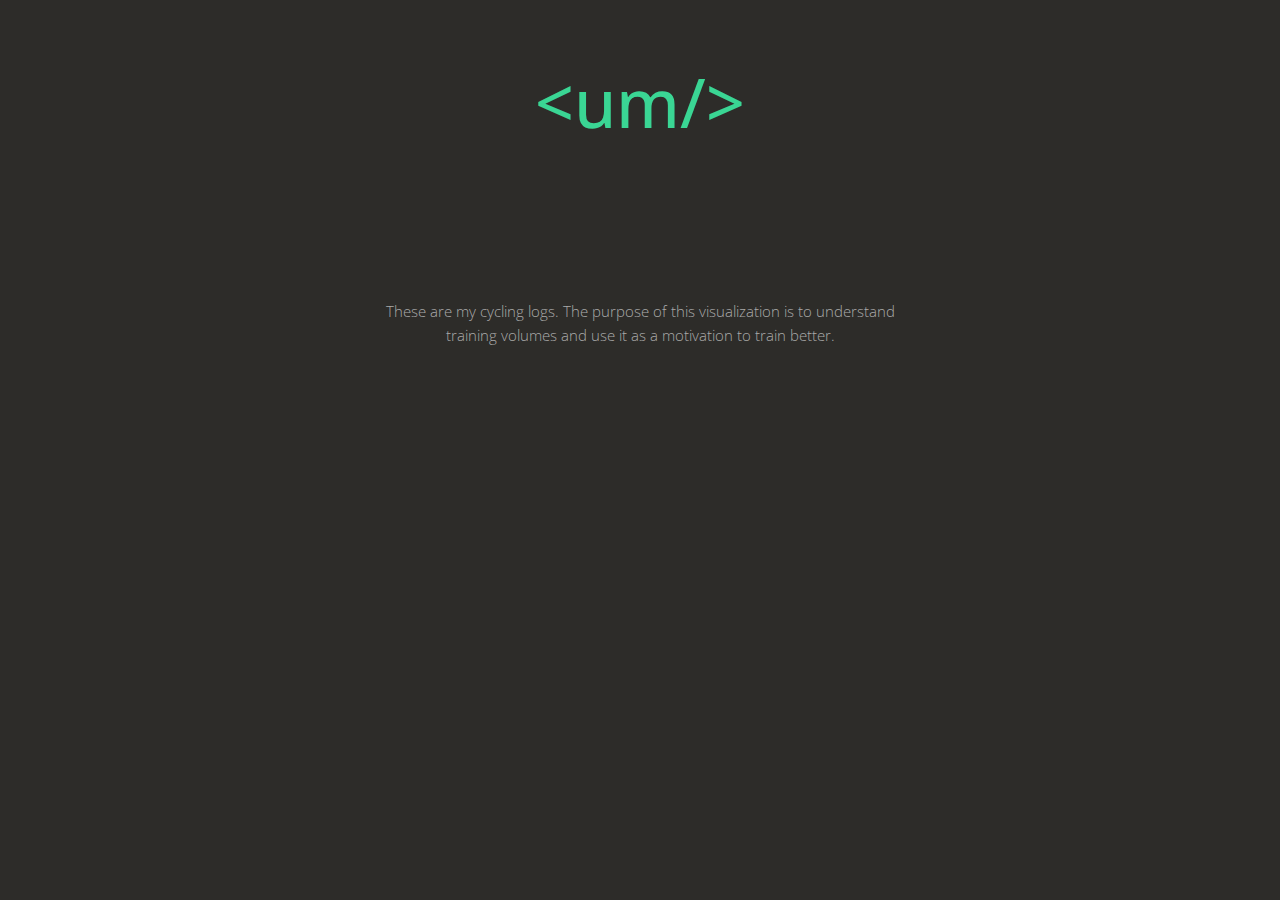
==== index.html @ 2616dc31 "Move the new cycling landing page to index.html" ====
<!DOCTYPE html>
<html>
    <head>
        <link rel="stylesheet" href="css/main.css">
        <link href="css/bootstrap.css" rel="stylesheet">
        <link href='http://fonts.googleapis.com/css?family=Open+Sans:300,600,400,700' rel='stylesheet' type='text/css'>
        <link href='http://fonts.googleapis.com/css?family=Muli:400,300' rel='stylesheet' type='text/css'>
        <meta name="viewport" content="width=device-width, initial-scale=1 ">
        <script src="https://code.jquery.com/jquery-2.1.3.min.js" type="text/javascript"></script>
        <script src="javascript/d3min.js"></script>
        <script src="javascript/strava-grep.js"></script>
        <script src="http://labratrevenge.com/d3-tip/javascripts/d3.tip.v0.6.3.js"></script>
        <script>
          (function(i,s,o,g,r,a,m){i['GoogleAnalyticsObject']=r;i[r]=i[r]||function(){
          (i[r].q=i[r].q||[]).push(arguments)},i[r].l=1*new Date();a=s.createElement(o),
          m=s.getElementsByTagName(o)[0];a.async=1;a.src=g;m.parentNode.insertBefore(a,m)
          })(window,document,'script','//www.google-analytics.com/analytics.js','ga');

          ga('create', 'UA-66308729-1', 'auto');
          ga('send', 'pageview');

        </script>
    </head>
    <body style="background-color:#2d2c29;">        
        <div class="charts pageBody" style="position:absolute; margin:auto; top:0; bottom:0; right:0; left:0; height:90%">
            <div class="container">
                <div class="row" style="text-align:center;font-family:'Open Sans';font-weight:bold;">
                        <header>
                            <a href="about.html"><h1 class="pageTitle">&#60;um&#47;&#62;</h1></a>
                        </header>
                    </div>
                <div class="row">
                    <div class="col-md-12">
                        <div id="vis">
                            <svg class="barChart"></svg>
                        </div>
                    </div>
                </div>
                <div class="row visible-xs">
                    <div class="col-xs-12 visible-xs" style="text-align:center">
                        <p>These are my cycling logs. The purpose of this visualization is to understand training volumes and use it as a motivation to train better.</p>
                    </div>
                </div>
                <div class="row" style="display:flex; align-items:center">
                    <div class="col-md-3  col-xs-6">
                            <div class="totalRideCount"></div>
                    </div>
                    <div class="col-md-6 hidden-xs" style="text-align:center">
                        <p>These are my cycling logs. The purpose of this visualization is to understand training volumes and use it as a motivation to train better.</p>
                    </div>
                    <div class="col-md-3 col-xs-6" style="text-align:right">
                        <div class="totalDistance"></div>
                    </div>
                    
                </div>
            </div>
        </div>
    </body>
</html>
---- css/main.css ----
/*resetting browser defaults */
p, a {
    padding: 0;
    margin: 0;
    border: 0;
    font-size: inherit;
    font: inherit;
    text-decoration: none; 
}

/* imports */
@import url(http://fonts.googleapis.com/css?family=Open+Sans);

/* global defaults */
html {
    font-family: "Open Sans";
    font-size: 24px;
    
}

.pageBody, .headline{
    font-family: "Open Sans";
    font-size: 110%;
    line-height:160%;
    font-weight: 200;
}


.pageTitle {
    font-size: 110%;
}

/*header styling begins */
header > a {
    font-size: 400%;
    font-weight: 600;
    text-decoration: none;
    color: #3AD694;
}

header > a:hover {
    color: #3AD694;   
}

.headline {
    font-size: 150%;
    font-weight: 300; 
}

body > header {
    text-align: center;
    margin: 0.1% 0.75% 0 0.75%;   
    padding: .75%;
    /*border-bottom: 1px solid #dddddd;*/
}
header strong {
    font-weight: 700;   
}
/*header styling ends */


/*navigation styling begins*/
nav {
    width: 75%;
    margin: 0 auto;
    text-align: center;
    
}

nav a {
    text-decoration: none;
    color:#3AD694;
}

nav li {
    list-style: none;
    display: inline;
    padding: 1%;
    margin: 4%;
    font-size: 150%;
    font-weight: 300;
    border-bottom: 1px solid #ffffff;
    transition: all 0.3s ease-in-out;
}

nav li:hover{
    border-bottom-color: #3AD694;
    color: #3AD694;
}
/*navigation styling ends*/

.pageBody {
    margin-top: 1%;
    margin-bottom:25vh;
}

/*barchart Stylign*/
.barChart rect {
    fill: #3AD694;
}

.barChart {
    display: block;
    margin: 0 auto;
}
.axis path,
.axis line {
  fill: none;
  stroke: white;
  opacity: 0.5;
  shape-rendering: crispEdges;
}

.x.axis text, .y.axis text {
  font: 10px sans-serif;
  fill: mintcream; 
  opacity: 0.8;
}

.x.axis .domain, .y.axis .domain{
        stroke:#aaa;
    }

    .dot {
        stroke: #000;
    }

    .viewbox{
        border:1px solid #ccc;
    }

circle {
    fill: #3AD694;
}

circle:hover {
    fill: #3AD694;
}
    
.charts {
    margin-top: 30px;
}


.d3-tip {
  line-height: 1;
  font-weight: bold;
  padding: 12px;
  background: rgba(0, 0, 0, 0.8);
  color: #fff;
  border-radius: 2px;
}

/* Creates a small triangle extender for the tooltip */
.d3-tip:after {
  box-sizing: border-box;
  display: inline;
  font-size: 10px;
  width: 100%;
  line-height: 1;
  color: rgba(0, 0, 0, 0.8);
  content: "\25BC";
  position: absolute;
  text-align: center;
}

/* Style northward tooltips differently */
.d3-tip.n:after {
  margin: -1px 0 0 0;
  top: 100%;
  left: 0;
}

.button {
    padding: 10px;
   /* background-color: #ff8f66; */
    color: white;
    background-color: #3AD694;
    text-align: center;
}

.button:hover {
    background-color: #8fb3d1;
    color: white;
}

.button:active{
    background-color: #4c7699;
}

a {
    text-decoration: none !important;
}


.summaryDescriptionContainer {
    color:darkgray;
}

.vertical-list-link-style {
    text-decoration: none;
    color:black;
}

.vertical-list-link-style:hover {
    color: #3AD694;
}

.me-desc {
    text-align: justify;
}

.footer-bar {
    margin-bottom:4%;
    border-bottom: 1px solid #3AD694;
}

.link {
    text-decoration: none;
    color: #3AD694;
}

.link:hover {
    color:#3AD694;
}

.project-desc {
    text-decoration: none;
    color: black;
}

.project-desc:hover {
    color: black;
}

.fadeIn {
    -webkit-animation: fadein 2s; /* Safari, Chrome and Opera > 12.1 */
       -moz-animation: fadein 2s; /* Firefox < 16 */
        -ms-animation: fadein 2s; /* Internet Explorer */
         -o-animation: fadein 2s; /* Opera < 12.1 */
            animation: fadein 2s;
}

@keyframes fadein {
    from { opacity: 0; }
    to   { opacity: 1; }
}

/* Firefox < 16 */
@-moz-keyframes fadein {
    from { opacity: 0; }
    to   { opacity: 1; }
}

/* Safari, Chrome and Opera > 12.1 */
@-webkit-keyframes fadein {
    from { opacity: 0; }
    to   { opacity: 1; }
}

/* Internet Explorer */
@-ms-keyframes fadein {
    from { opacity: 0; }
    to   { opacity: 1; }
}

/* Opera < 12.1 */
@-o-keyframes fadein {
    from { opacity: 0; }
    to   { opacity: 1; }
}

.section-header {    
    text-align:center;
    margin-bottom:2%;
}

.insta-block {
    margin: 1% !important;
}

.footer {
  background-color: #eee;
  padding: 9vh;
  position:fixed;
  bottom:0;
  width:100%;
  color: #2D2C29;
  text-align: center;
}

.footer a{
    color: black;
    display: inline-block;
    margin: 0 45px;
    background-repeat: no-repeat;
}

/*#nav-row {
    padding-bottom: 2%;
    border-bottom: 1px #3AD694;   
} */
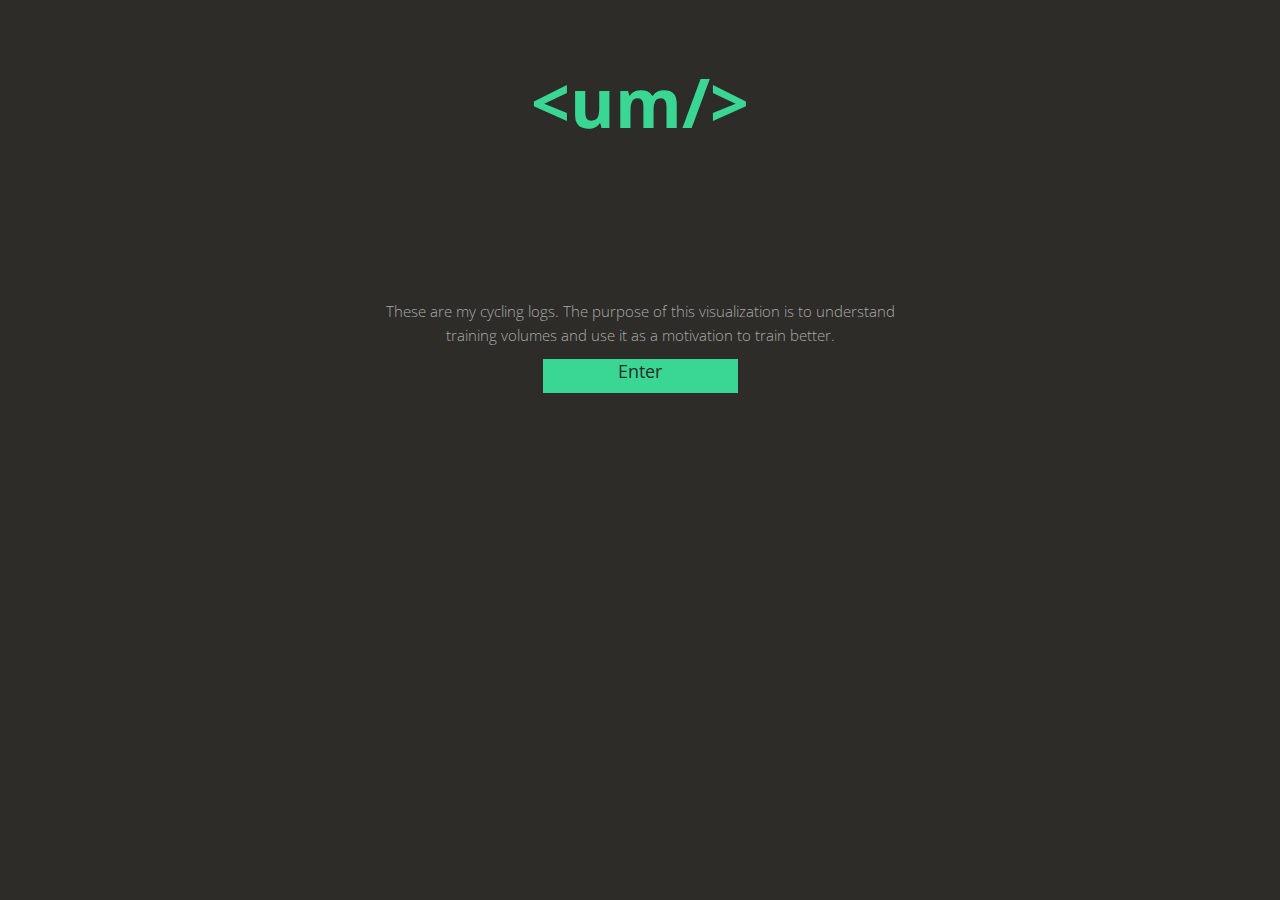
==== commit adeafcde: "Some fixes on fonts and styles" ====
--- a/index.html
+++ b/index.html
@@ -3,6 +3,7 @@
     <head>
         <link rel="stylesheet" href="css/main.css">
         <link href="css/bootstrap.css" rel="stylesheet">
+        <link rel="stylesheet" href="css/landing-styles.css">
         <link href='http://fonts.googleapis.com/css?family=Open+Sans:300,600,400,700' rel='stylesheet' type='text/css'>
         <link href='http://fonts.googleapis.com/css?family=Muli:400,300' rel='stylesheet' type='text/css'>
         <meta name="viewport" content="width=device-width, initial-scale=1 ">
@@ -24,9 +25,9 @@
     <body style="background-color:#2d2c29;">        
         <div class="charts pageBody" style="position:absolute; margin:auto; top:0; bottom:0; right:0; left:0; height:90%">
             <div class="container">
-                <div class="row" style="text-align:center;font-family:'Open Sans';font-weight:bold;">
+                <div class="row">
                         <header>
-                            <a href="about.html"><h1 class="pageTitle">&#60;um&#47;&#62;</h1></a>
+                            <a title="Click to Enter" href="about.html"><h1 class="landing-title" style="font-size:110%;text-align:center;font-family:'Open Sans';font-weight:700;">&#60;um&#47;&#62;</h1></a>
                         </header>
                     </div>
                 <div class="row">
@@ -53,7 +54,17 @@
                     </div>
                     
                 </div>
+                <div class="row">
+                    <div class="col-md-2 col-md-offset-5 enter-button" style="  ">
+                        <p>Enter</p>
+                    </div>
+                </div>
             </div>
         </div>
+        <script>
+         $('.enter-button').click(function(){
+            window.location.href = "about.html";
+         })
+        </script>
     </body>
 </html>
--- a/css/main.css
+++ b/css/main.css
@@ -39,7 +39,7 @@
 }
 
 header > a:hover {
-    color: #3AD694;   
+    color: mintcream;   
 }
 
 .headline {
@@ -61,15 +61,19 @@
 
 /*navigation styling begins*/
 nav {
-    width: 75%;
+    width: 100%;
     margin: 0 auto;
     text-align: center;
-    
-}
-
+}
+
+/*
+* navigation link decoration
+*/
 nav a {
     text-decoration: none;
     color:#3AD694;
+    font-family:merriweather; 
+    font-weight:300;
 }
 
 nav li {
@@ -91,7 +95,7 @@
 
 .pageBody {
     margin-top: 1%;
-    margin-bottom:25vh;
+/*    margin-bottom:25vh;*/
 }
 
 /*barchart Stylign*/
@@ -172,7 +176,7 @@
 }
 
 .button {
-    padding: 10px;
+    padding: 5px;
    /* background-color: #ff8f66; */
     color: white;
     background-color: #3AD694;
@@ -211,7 +215,8 @@
 }
 
 .footer-bar {
-    margin-bottom:4%;
+    margin-bottom:2%;
+    margin-top:2%;
     border-bottom: 1px solid #3AD694;
 }
 
@@ -270,8 +275,15 @@
     to   { opacity: 1; }
 }
 
-.section-header {    
+/*
+* section headings are serif
+* and coffee brown in color 
+*/
+#section-header {    
     text-align:center;
+    font-family:merriweather; 
+    font-weight:400; 
+    color:2d2c29 !important;
     margin-bottom:2%;
 }
 
@@ -282,8 +294,10 @@
 .footer {
   background-color: #eee;
   padding: 9vh;
-  position:fixed;
+/*
+  position:absolute;
   bottom:0;
+*/
   width:100%;
   color: #2D2C29;
   text-align: center;
--- a/css/landing-styles.css
+++ b/css/landing-styles.css
@@ -0,0 +1,19 @@
+.enter-button {
+   /* background-color: #ff8f66; */
+    color: white;
+    background-color: #3AD694;
+    text-align: center;
+    font-size:120%; 
+    font-weight:400; 
+    background-color:#3AD694; 
+    color:#2d2c29;
+}
+
+.enter-button:hover {
+    background-color: mintcream;
+    color: #2d2c29;
+}
+
+.enter-button:active{
+    background-color: darkcyan;
+}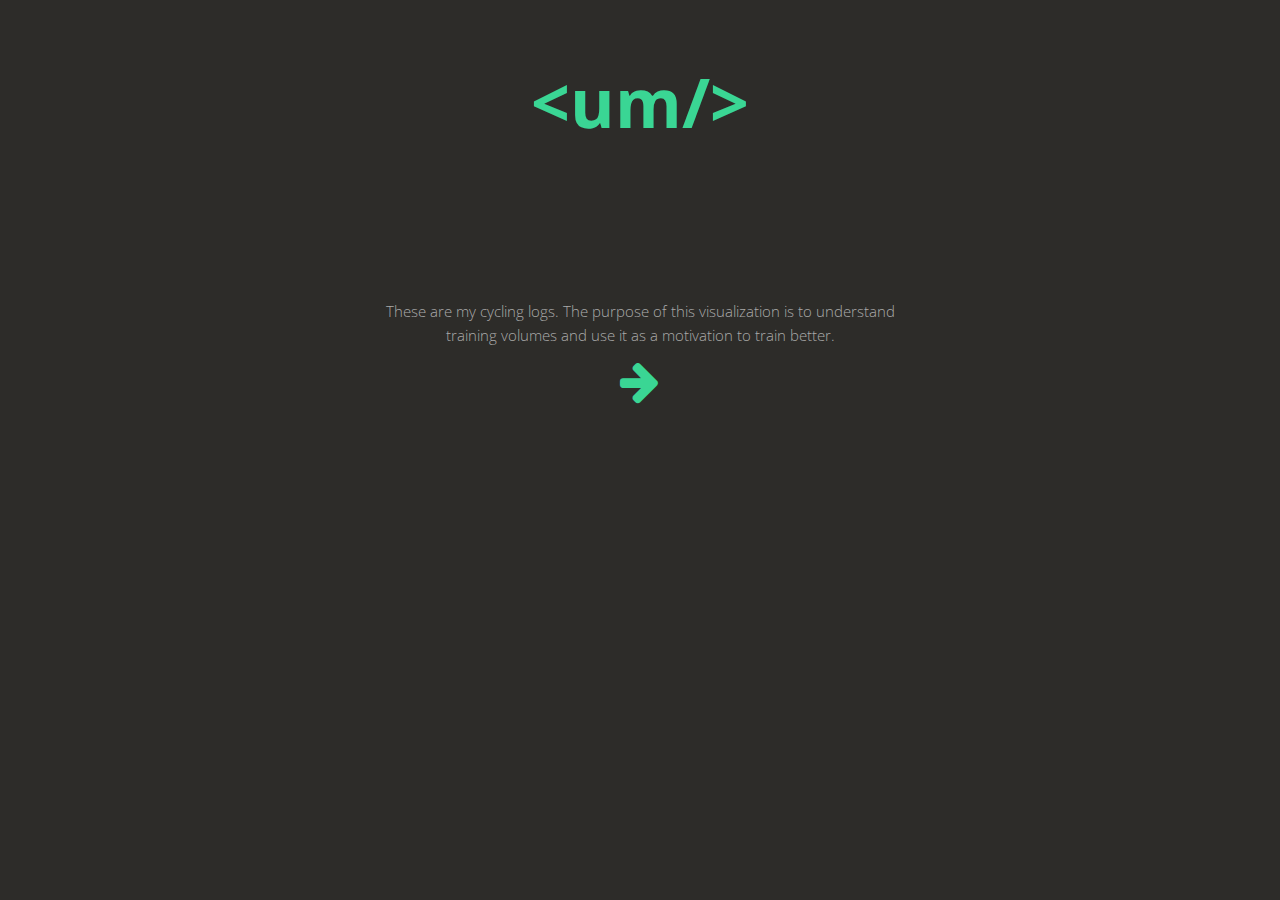
==== commit 1735b19c: "Modify h3,h4 default styles to coffee brown" ====
--- a/index.html
+++ b/index.html
@@ -6,6 +6,7 @@
         <link rel="stylesheet" href="css/landing-styles.css">
         <link href='http://fonts.googleapis.com/css?family=Open+Sans:300,600,400,700' rel='stylesheet' type='text/css'>
         <link href='http://fonts.googleapis.com/css?family=Muli:400,300' rel='stylesheet' type='text/css'>
+        <link rel="stylesheet" href="https://maxcdn.bootstrapcdn.com/font-awesome/4.4.0/css/font-awesome.min.css">
         <meta name="viewport" content="width=device-width, initial-scale=1 ">
         <script src="https://code.jquery.com/jquery-2.1.3.min.js" type="text/javascript"></script>
         <script src="javascript/d3min.js"></script>
@@ -55,8 +56,10 @@
                     
                 </div>
                 <div class="row">
-                    <div class="col-md-2 col-md-offset-5 enter-button" style="  ">
-                        <p>Enter</p>
+                    <div class="col-md-2 col-md-offset-5 enter-button" >
+<!--                        <p>Enter</p>-->
+                        <i class="fa fa-arrow-right fa-3x"></i>
+                        
                     </div>
                 </div>
             </div>
--- a/css/landing-styles.css
+++ b/css/landing-styles.css
@@ -1,19 +1,13 @@
 .enter-button {
    /* background-color: #ff8f66; */
-    color: white;
-    background-color: #3AD694;
     text-align: center;
-    font-size:120%; 
-    font-weight:400; 
-    background-color:#3AD694; 
-    color:#2d2c29;
+    color:#3AD694;
 }
 
 .enter-button:hover {
-    background-color: mintcream;
-    color: #2d2c29;
+    color: mintcream;
 }
 
 .enter-button:active{
-    background-color: darkcyan;
+    color: darkcyan;
 }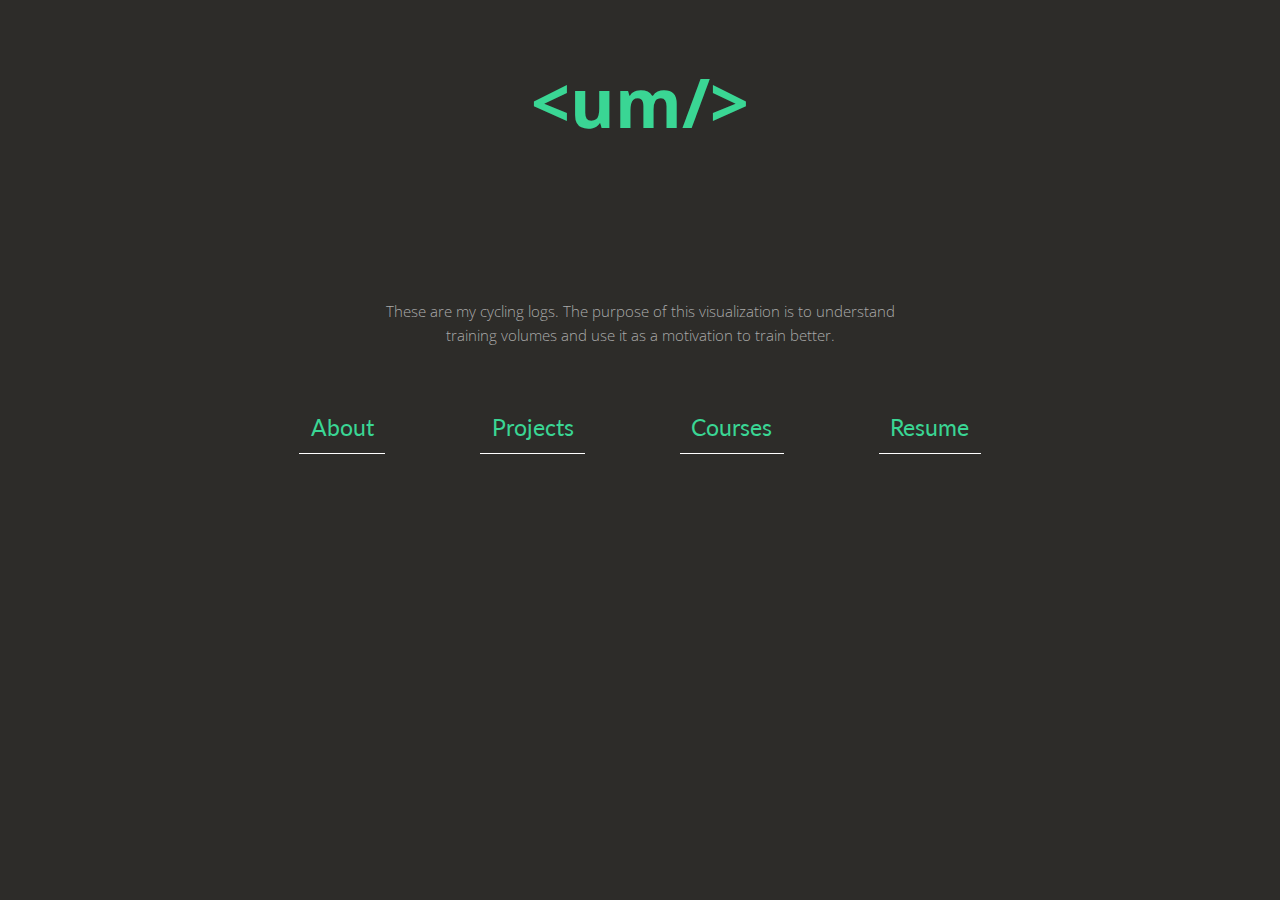
==== commit ad9fc4ba: "Add nav to landing page" ====
--- a/index.html
+++ b/index.html
@@ -5,6 +5,7 @@
         <link href="css/bootstrap.css" rel="stylesheet">
         <link rel="stylesheet" href="css/landing-styles.css">
         <link href='http://fonts.googleapis.com/css?family=Open+Sans:300,600,400,700' rel='stylesheet' type='text/css'>
+        <link href='https://fonts.googleapis.com/css?family=Lato:400,300,700' rel='stylesheet' type='text/css'>
         <link href='http://fonts.googleapis.com/css?family=Muli:400,300' rel='stylesheet' type='text/css'>
         <link rel="stylesheet" href="https://maxcdn.bootstrapcdn.com/font-awesome/4.4.0/css/font-awesome.min.css">
         <meta name="viewport" content="width=device-width, initial-scale=1 ">
@@ -55,14 +56,29 @@
                     </div>
                     
                 </div>
+<!--
                 <div class="row">
                     <div class="col-md-2 col-md-offset-5 enter-button" >
-<!--                        <p>Enter</p>-->
+                        <p>Enter</p>
                         <i class="fa fa-arrow-right fa-3x"></i>
                         
                     </div>
                 </div>
+-->
+            <div class="row" id="nav-row" style="margin-top:5%; ">
+                <div class="col-md-12" role="navigation">
+                    <nav>
+                        <ul class="nav">
+                            <a href="about.html"><li class="active" style="font-family:Lato; font-weight:400;">About</li></a>
+                            <a href="projects.html"><li style="font-family:Lato; font-weight:400;">Projects</li></a>
+                            <a href="courses.html"><li style="font-family:Lato; font-weight:400;">Courses</li></a>
+                            <a href="files/CV_UdayMittal_Web.pdf" target="_blank"><li style="font-family:Lato; font-weight:400;">Resume</li></a>                
+                        </ul>
+                    </nav>
+                </div>
             </div>
+            </div>
+            
         </div>
         <script>
          $('.enter-button').click(function(){
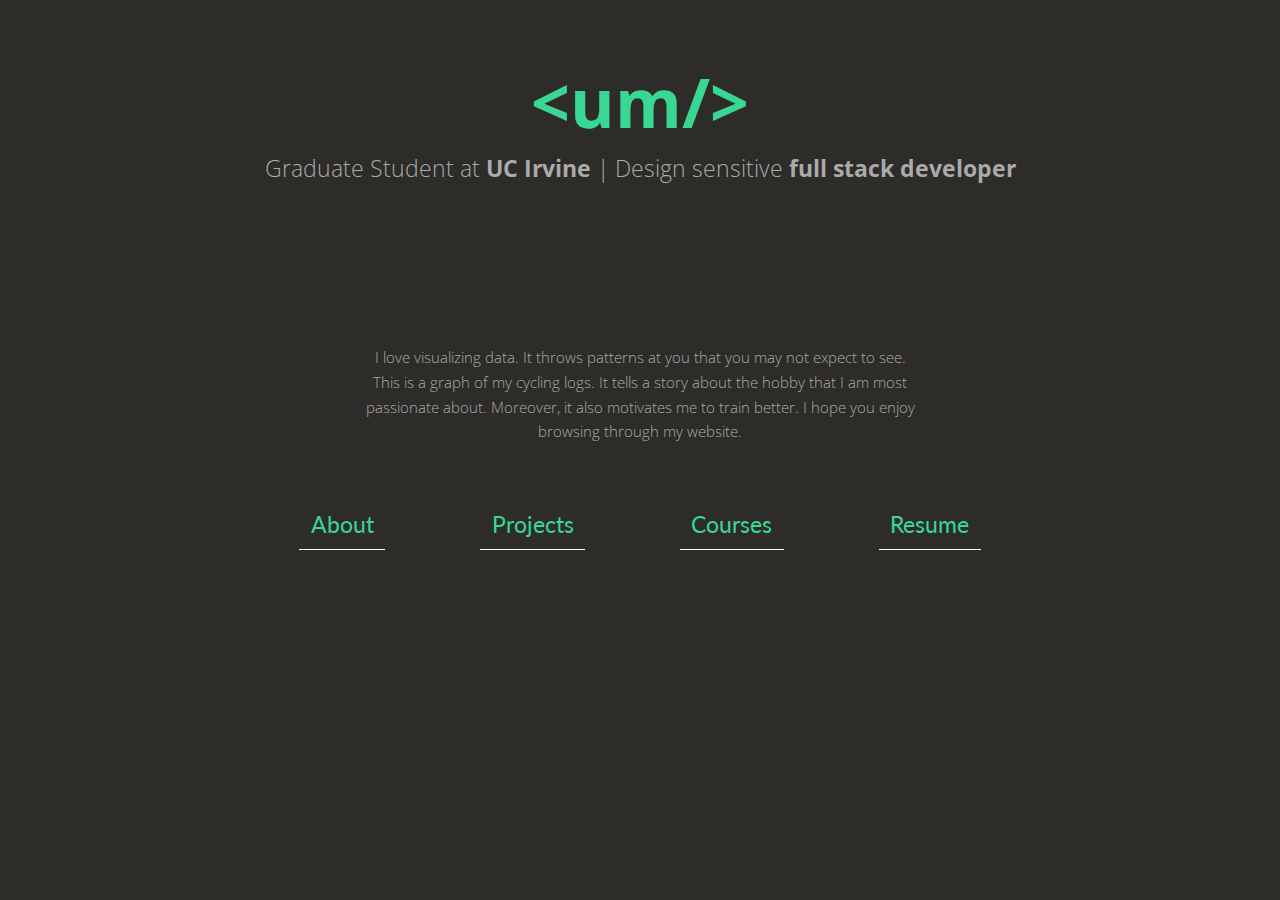
==== commit e2ea0311: "Iterative commit on index.html design and content" ====
--- a/index.html
+++ b/index.html
@@ -29,7 +29,8 @@
             <div class="container">
                 <div class="row">
                         <header>
-                            <a title="Click to Enter" href="about.html"><h1 class="landing-title" style="font-size:110%;text-align:center;font-family:'Open Sans';font-weight:700;">&#60;um&#47;&#62;</h1></a>
+                            <a title="Uday Mittal" href="about.html"><h1 class="landing-title" style="font-size:110%;text-align:center;font-family:'Open Sans';font-weight:700;">&#60;um&#47;&#62;</h1></a>
+                        <p class="headline" style="text-align:center;">Graduate Student at <strong>UC Irvine</strong> | Design sensitive <strong>full stack developer</strong></p>
                         </header>
                     </div>
                 <div class="row">
@@ -49,7 +50,7 @@
                             <div class="totalRideCount"></div>
                     </div>
                     <div class="col-md-6 hidden-xs" style="text-align:center">
-                        <p>These are my cycling logs. The purpose of this visualization is to understand training volumes and use it as a motivation to train better.</p>
+                        <p>I love visualizing data. It throws patterns at you that you may not expect to see. This is a graph of my cycling logs. It tells a story about the hobby that I am most passionate about. Moreover, it also motivates me to train better. I hope you enjoy browsing through my website. </p>
                     </div>
                     <div class="col-md-3 col-xs-6" style="text-align:right">
                         <div class="totalDistance"></div>
--- a/css/landing-styles.css
+++ b/css/landing-styles.css
@@ -10,4 +10,5 @@
 
 .enter-button:active{
     color: darkcyan;
-}+}
+
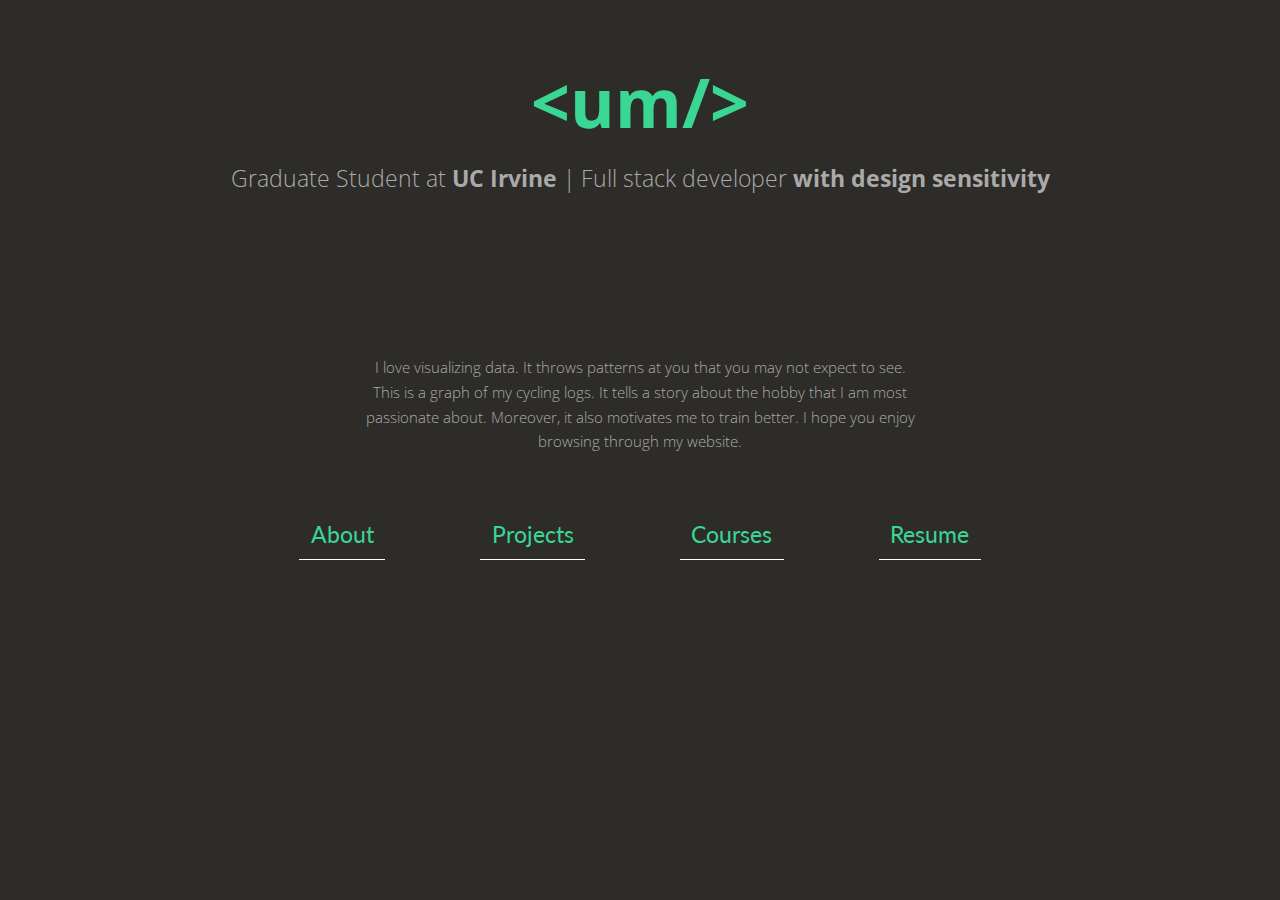
==== commit 5e21f964: "Unify headline on all pages" ====
--- a/index.html
+++ b/index.html
@@ -30,7 +30,7 @@
                 <div class="row">
                         <header>
                             <a title="Uday Mittal" href="about.html"><h1 class="landing-title" style="font-size:110%;text-align:center;font-family:'Open Sans';font-weight:700;">&#60;um&#47;&#62;</h1></a>
-                        <p class="headline" style="text-align:center;">Graduate Student at <strong>UC Irvine</strong> | Design sensitive <strong>full stack developer</strong></p>
+                        <h2 class="headline" style="text-align:center;" >Graduate Student at <strong>UC Irvine</strong> | Full stack developer <strong>with design sensitivity</strong></h2>
                         </header>
                     </div>
                 <div class="row">
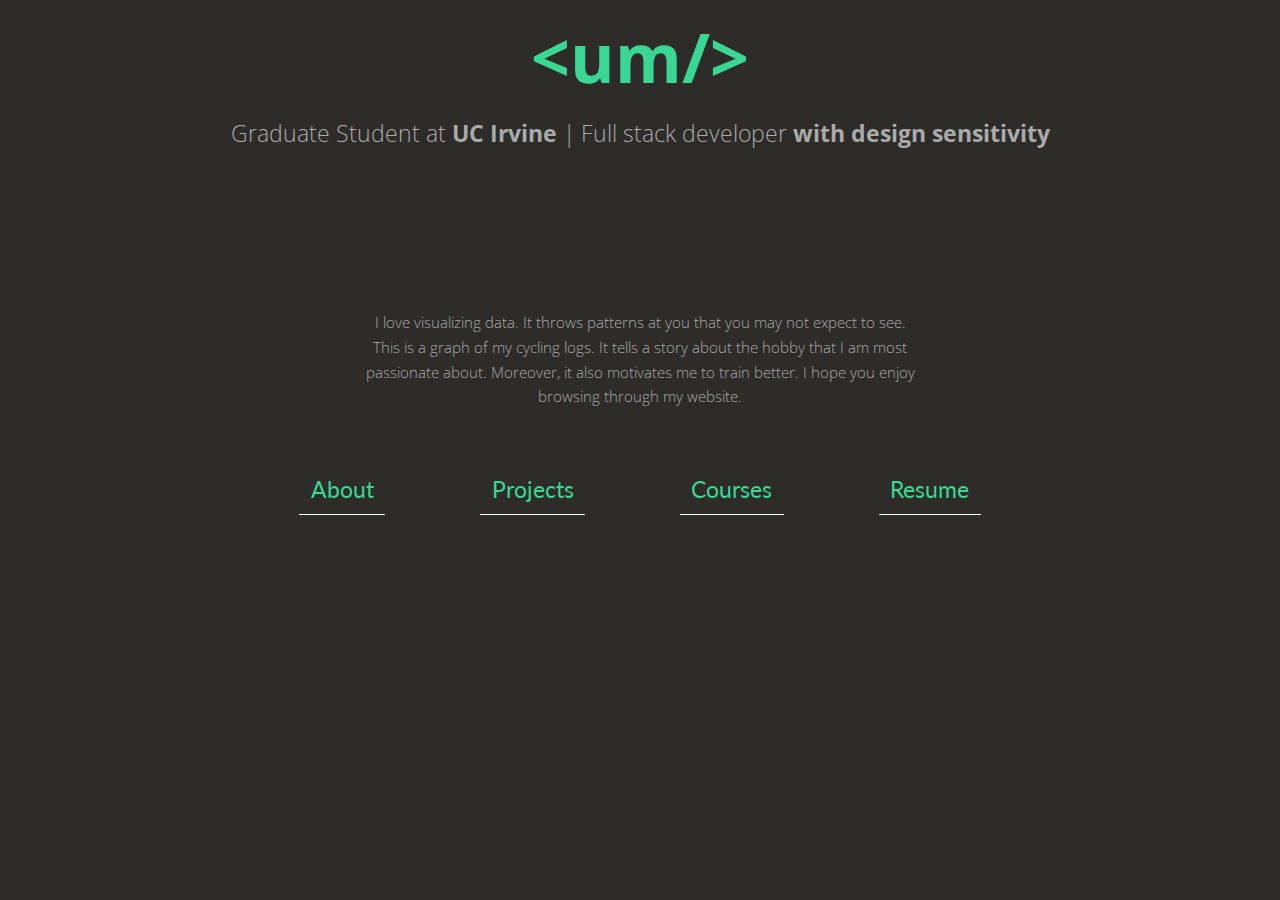
==== commit 58d62c4b: "New format for courses and small fixes on index page" ====
--- a/index.html
+++ b/index.html
@@ -25,7 +25,7 @@
         </script>
     </head>
     <body style="background-color:#2d2c29;">        
-        <div class="charts pageBody" style="position:absolute; margin:auto; top:0; bottom:0; right:0; left:0; height:90%">
+        <div class="charts pageBody" style="position:absolute; margin:auto; top:0; bottom:0; right:0; left:0; height:100%">
             <div class="container">
                 <div class="row">
                         <header>
@@ -57,16 +57,7 @@
                     </div>
                     
                 </div>
-<!--
-                <div class="row">
-                    <div class="col-md-2 col-md-offset-5 enter-button" >
-                        <p>Enter</p>
-                        <i class="fa fa-arrow-right fa-3x"></i>
-                        
-                    </div>
-                </div>
--->
-            <div class="row" id="nav-row" style="margin-top:5%; ">
+            <div class="row" id="nav-row" style="margin-top:5%;margin-bottom:5%; ">
                 <div class="col-md-12" role="navigation">
                     <nav>
                         <ul class="nav">
@@ -81,10 +72,5 @@
             </div>
             
         </div>
-        <script>
-         $('.enter-button').click(function(){
-            window.location.href = "about.html";
-         })
-        </script>
     </body>
 </html>
